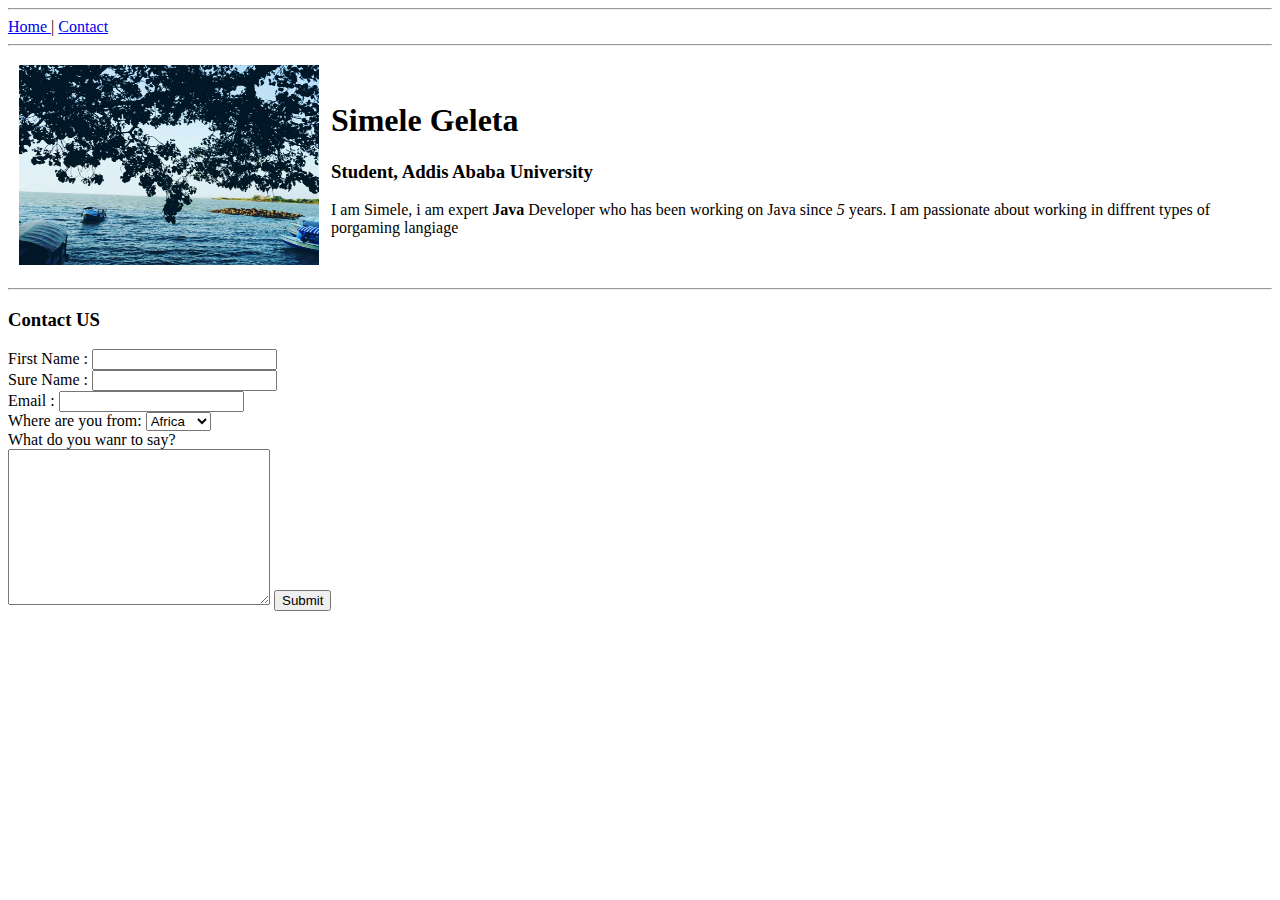
==== contact.html @ 32b52082 "Simele" ====
<!DOCTYPE html>
<html lang="en">
<head>
    <meta charset="UTF-8">
    <meta name="viewport" content="width=device-width, initial-scale=1.0">
    <title>Simele </title>
</head>
<body>
    <hr>
    <a href="index.html">Home </a> |
    <a href="contact.html"> Contact </a>





    <hr>


    <table cellspacing ="10">
    
        <tr>
            <td>  <img src="assets\image\CYMERA_20191124_164340.jpg" alt=" picture" width= "300" height= "200" > </td>
            <td>  <h1> Simele Geleta </h1>
    <h3> Student, Addis Ababa University </h3>
    <p>I am Simele, i am expert <strong>Java</strong> Developer who has been working on Java since <em>5 </em></em5>years. I am passionate about working in diffrent types of porgaming langiage </p>
</td>

 </table>   
   
   
    <hr>
    <h3 > Contact US </h3>
    <form action="mail to :se.simele.geleta@gmail.com" enctype="utf-8 " method="post">

    <form>
        <label for "fName"> First Name : </label>
        <input type="text" name="fName" id="fName" required>
        <br>

         <label for "sName"> Sure Name : </label>
         <input type="text" name="sName" id="fName" required>
         <br>

         <label for "email"> Email : </label>
         <input type="email" name="email" id="email" required>
         <br>
         Where are you from:
         <select name="" id = "">

             <option value="af"> Africa </option>
             <option value="as"> Asia </option>
             <option value="eu">Europe </option>
             country:

         </select>
         <br>  


         What do you wanr to say?<br>
        <textarea name="comment" id="comment" cols="30" rows="10"></textarea>
        <input type="submit" value="Submit">

        

    </form>
   
    
    </body>
</html>
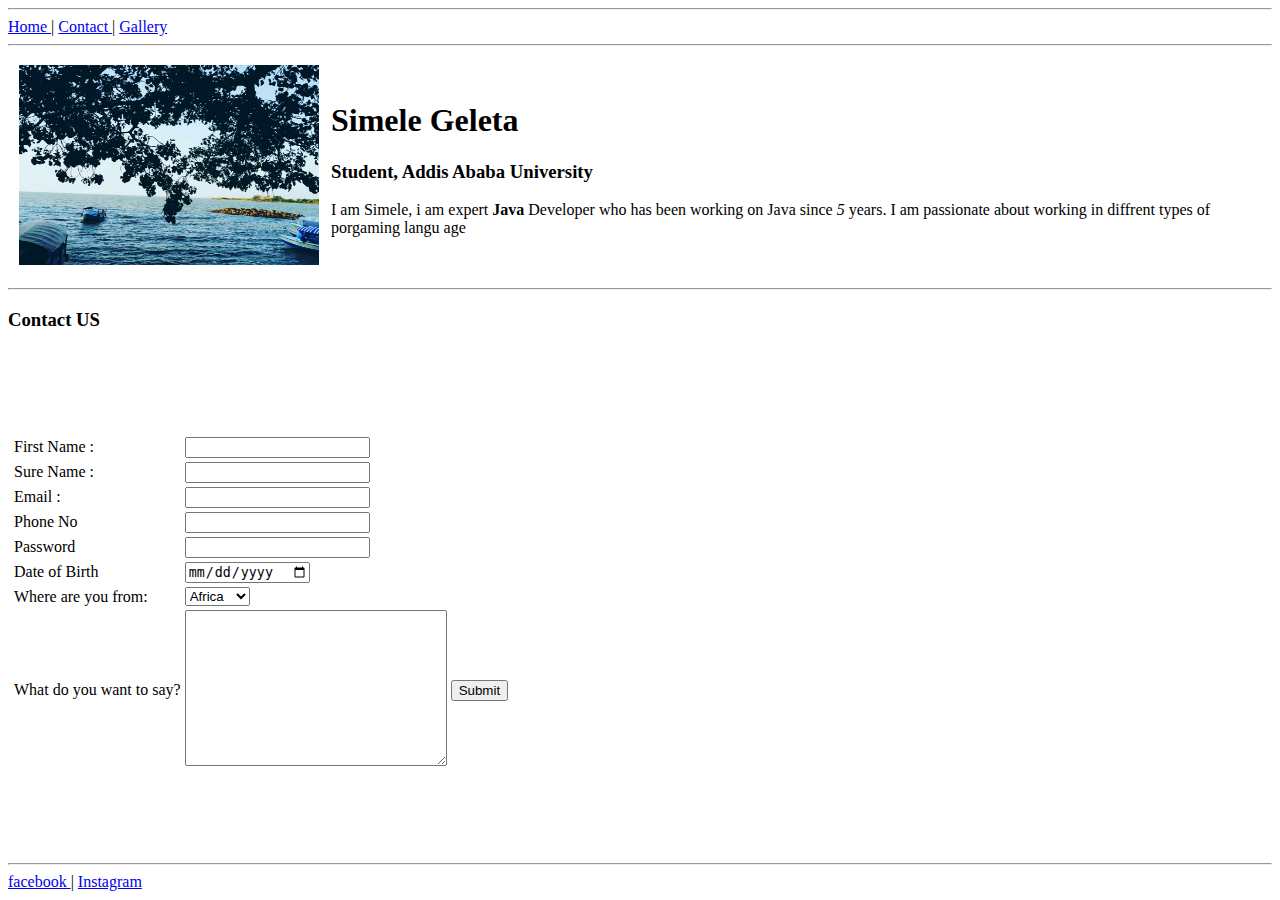
==== commit 80df1a90: "second change" ====
--- a/contact.html
+++ b/contact.html
@@ -1,16 +1,17 @@
 <!DOCTYPE html>
 <html lang="en">
 <head>
+    
     <meta charset="UTF-8">
     <meta name="viewport" content="width=device-width, initial-scale=1.0">
     <title>Simele </title>
-</head>
+    <link rel="icon" type="image/ico " href= "C:\Users\user\Documents\mycv\assets\image\IMG_20191105_065017.jpg">
+</head> 
 <body>
     <hr>
-    <a href="index.html">Home </a> |
-    <a href="contact.html"> Contact </a>
-
-
+    <a href="index.html" target="_blank">Home </a> |
+    <a href="contact.html" target="_blank"> Contact </a> |
+    <a href="gallery.html" target="_blank"> Gallery </a>
 
 
 
@@ -23,7 +24,7 @@
             <td>  <img src="assets\image\CYMERA_20191124_164340.jpg" alt=" picture" width= "300" height= "200" > </td>
             <td>  <h1> Simele Geleta </h1>
     <h3> Student, Addis Ababa University </h3>
-    <p>I am Simele, i am expert <strong>Java</strong> Developer who has been working on Java since <em>5 </em></em5>years. I am passionate about working in diffrent types of porgaming langiage </p>
+    <p>I am Simele, i am expert <strong>Java</strong> Developer who has been working on Java since <em>5 </em></em5>years. I am passionate about working in diffrent types of porgaming langu age </p>
 </td>
 
  </table>   
@@ -33,38 +34,102 @@
     <h3 > Contact US </h3>
     <form action="mail to :se.simele.geleta@gmail.com" enctype="utf-8 " method="post">
 
-    <form>
+
+     <table>
+         <tr>
+             <td><table>
+    <tr>
+    <tr>
+        <td>
         <label for "fName"> First Name : </label>
-        <input type="text" name="fName" id="fName" required>
-        <br>
+        </td>
+    
+        <td>
+        <input type="text" name="fName" id="fName" required pattern="[a-zA-Z'-]{4,10}\S">
+        
+        </td>
+    </tr>
+    <tr>
+        <td>
+         <label for "sName"> Sure Name : </label>
+        </td>
+        <td>
+         <input type="text" name="sName" id="fName" required pattern="[a-zA-Z'-]{4,10}\S">
+        </td>
+    </tr>
+    <tr>
+        <td>
+         <label for "email"> Email : </label>
+        </td>
+        <td>
+         <input type="email" name="email" id="email" required>
+        </td>
+    </tr>
+    <tr>
+        <td>
+         <label for "phone number"> Phone No </label>
+         </td>
+         <td>
+         <input type="tel" id="tel" name="tel" required>
+         </td>
+    </tr>
+    </tr>
+        <td>
+            <label for="Password"> Password </label>
+        </td>
+        <td>
+            <input type="password" name="Password" id="Password" required pattern="^[a-zA-Z]\w{3,14}$">
+    <tr>
+         <td> <label for "Date of Birth"> Date of Birth </label> </td>
+         <td>
+        <input type="date" name="birtdate" placeholder="select Birth date" ></td>
+    </tr>
 
-         <label for "sName"> Sure Name : </label>
-         <input type="text" name="sName" id="fName" required>
-         <br>
 
-         <label for "email"> Email : </label>
-         <input type="email" name="email" id="email" required>
-         <br>
-         Where are you from:
-         <select name="" id = "">
+
+         <tr>
+             <td>
+         Where are you from:</td>
+         <td> <select name="" id = ""> 
 
              <option value="af"> Africa </option>
              <option value="as"> Asia </option>
              <option value="eu">Europe </option>
              country:
 
-         </select>
-         <br>  
+         </select></td>
+         
 
+         </tr>
+         <tr>
 
-         What do you wanr to say?<br>
-        <textarea name="comment" id="comment" cols="30" rows="10"></textarea>
-        <input type="submit" value="Submit">
+          <td> What do you want to say?</td>
+         <td>
+        <textarea name="comment" id="comment" cols="30" rows="10"></textarea></td>
+    
+        <td>
+        <input type="submit" value="Submit"></td>
+    
+     </form>
+     </tr>
+     </table></td>
+             <td> <div class="mapouter"><div class="gmap_canvas"><iframe width="600" height="500" id="gmap_canvas"
+          src="https://maps.google.com/maps?q=university%20of%20san%20francisco&t=&z=13&ie=UTF8&iwloc=&output=embed" frameborder="0" scrolling="no" marginheight="0" marginwidth="0"></iframe>
+          <a href="https://www.embedgooglemap.net/blog/divi-discount-code-elegant-themes-coupon/"></a>
+         </div><style>.mapouter{position:relative;text-align:right;height:500px;width:600px;}.gmap_canvas {overflow:hidden;background:none!important;height:500px;width:600px;}</style></div></td>
+         </tr>
+     </table>
+                
+          
+     
+     
 
-        
+ 
+ <hr>
+ 
+        <a href="www.facebook.com"> facebook  </a> |  
+        <a href="wwww.instagram.com"> Instagram </a>
 
-    </form>
-   
     
     </body>
 </html>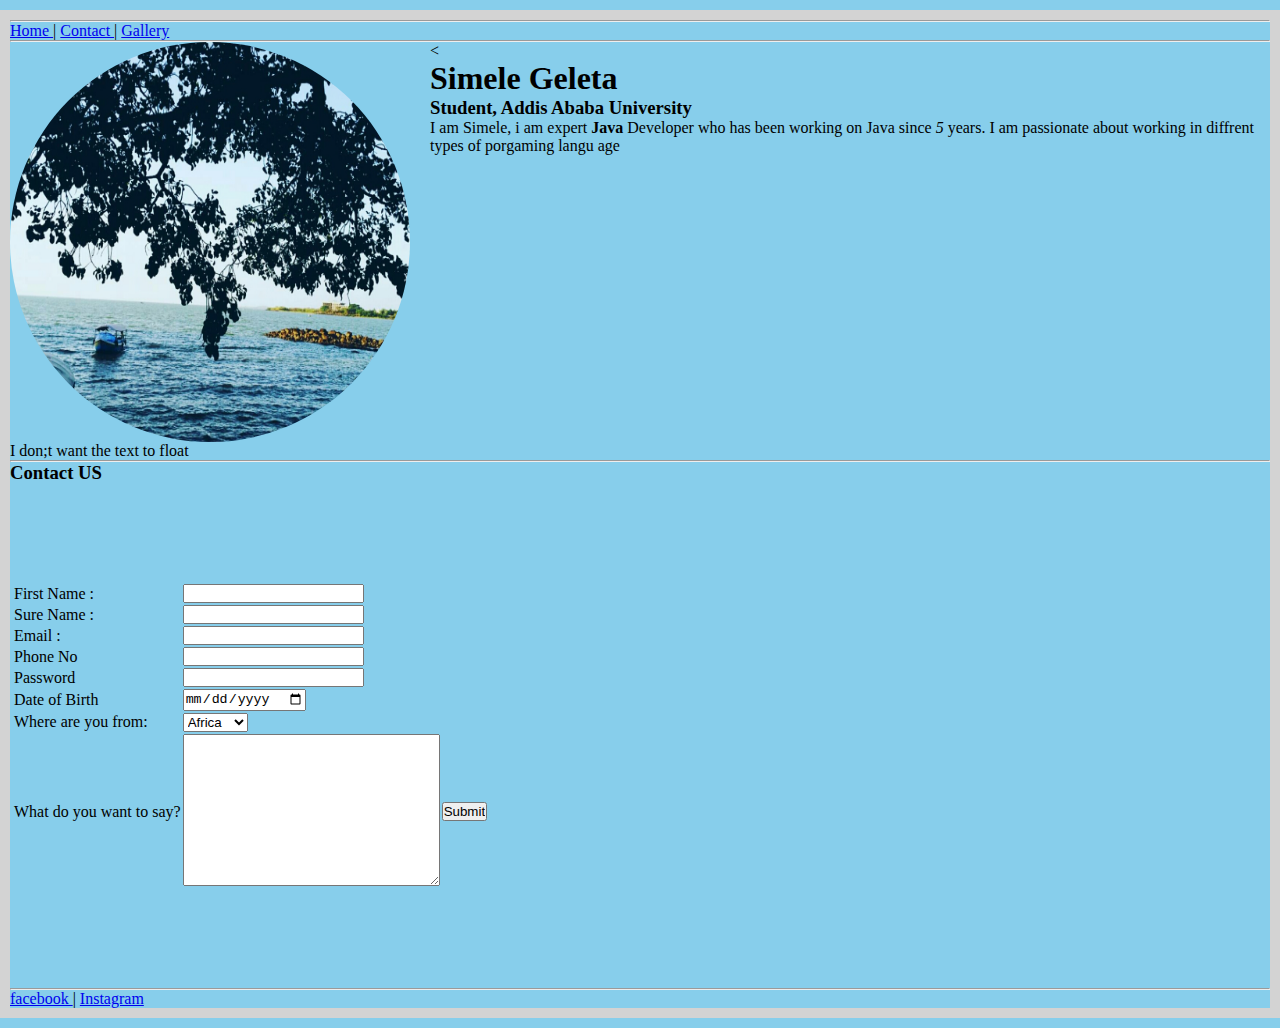
==== commit 0e007289: "changed" ====
--- a/contact.html
+++ b/contact.html
@@ -5,6 +5,7 @@
     <meta charset="UTF-8">
     <meta name="viewport" content="width=device-width, initial-scale=1.0">
     <title>Simele </title>
+    <link rel="stylesheet" href="./assets/style.css">
     <link rel="icon" type="image/ico " href= "C:\Users\user\Documents\mycv\assets\image\IMG_20191105_065017.jpg">
 </head> 
 <body>
@@ -18,16 +19,16 @@
     <hr>
 
 
-    <table cellspacing ="10">
     
-        <tr>
-            <td>  <img src="assets\image\CYMERA_20191124_164340.jpg" alt=" picture" width= "300" height= "200" > </td>
-            <td>  <h1> Simele Geleta </h1>
+        <img src="assets\image\CYMERA_20191124_164340.jpg" alt=" picture" width= "300" height= "200" >
+            <  <h1> Simele Geleta </h1>
     <h3> Student, Addis Ababa University </h3>
-    <p>I am Simele, i am expert <strong>Java</strong> Developer who has been working on Java since <em>5 </em></em5>years. I am passionate about working in diffrent types of porgaming langu age </p>
-</td>
+    
+    <p>I am Simele, i am expert <strong>Java</strong> Developer who has been working on Java since <em>5 </em></em5>years. I am passionate about working in diffrent types of porgaming langu age </p>  
+<div id="clear"> </div>
+<p> I don;t want the text to float </p>
 
- </table>   
+
    
    
     <hr>
--- a/assets/style.css
+++ b/assets/style.css
@@ -0,0 +1,65 @@
+/*Element [Tag]*/
+*{
+    padding:0;
+    margin:0;
+}
+body{
+    
+    background-color: skyblue;
+    border: solid 10px lightgrey;
+    margin: 10px auto;
+
+}
+header{
+
+    background-color: grey;
+    text-transform: uppercase;
+    
+
+    
+}
+section{
+    padding: 5px 30px;
+    font-family: Arial, Helvetica, sans-serif;
+}
+article{
+    line-height: 20px;
+    text-align:justify;
+    font-size: 23px;
+}
+.title{
+    font-size: 23px;
+    font-weight: bold;
+}
+.date{
+    text-transform: uppercase; 
+    font-style: italic;
+    font-size:15px;
+
+}
+/*Changing the nature block /inline*/
+nav>ul>li{
+    display: inline-block;
+    pad:100px 3px;
+    font-size: 20px;
+ 
+}
+nav>ul>li>a{
+
+    text-decoration: none;
+}
+nav>ul>li:hover{
+    background-color: #ffffff;
+}
+img{
+    width: 400px;
+    height:400px;
+    border-radius: 100%;
+    float:left;
+    margin-right: 20px;
+
+}
+#clear{
+    clear:left;
+}
+
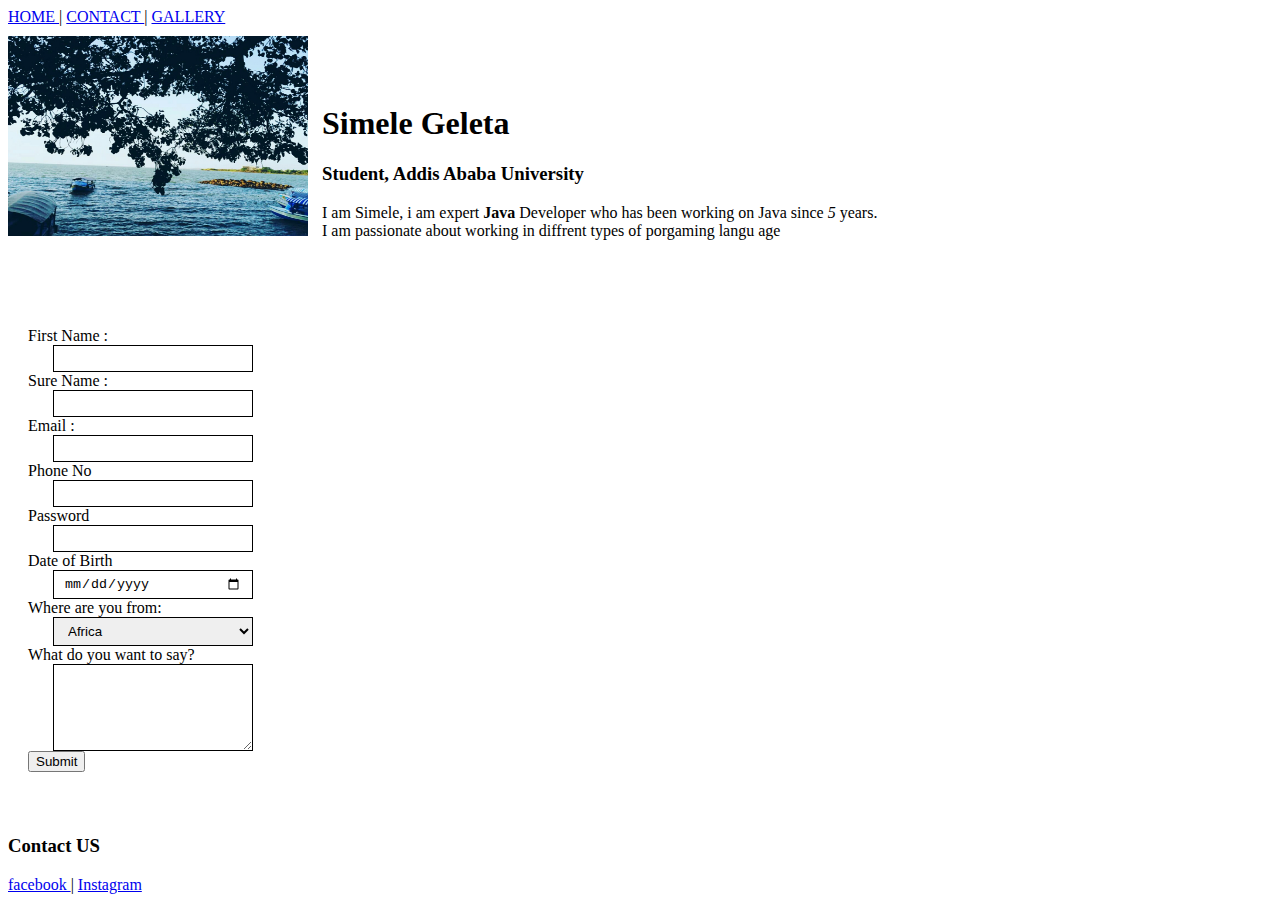
==== commit eded90c8: "seventh commit" ====
--- a/contact.html
+++ b/contact.html
@@ -5,129 +5,157 @@
     <meta charset="UTF-8">
     <meta name="viewport" content="width=device-width, initial-scale=1.0">
     <title>Simele </title>
-    <link rel="stylesheet" href="./assets/style.css">
+    
     <link rel="icon" type="image/ico " href= "C:\Users\user\Documents\mycv\assets\image\IMG_20191105_065017.jpg">
 </head> 
 <body>
-    <hr>
+    <header>
+    
     <a href="index.html" target="_blank">Home </a> |
     <a href="contact.html" target="_blank"> Contact </a> |
     <a href="gallery.html" target="_blank"> Gallery </a>
+    </header>
+
+       <div class="d1">
+        <img src="assets\image\CYMERA_20191124_164340.jpg" alt=" picture" width= "300" height= "200" ></div>
+        <div class="d1">
+             <h1> Simele Geleta </h1>
+    <h3> Student, Addis Ababa University </h3>
+    
+    <p>I am Simele, i am expert <strong>Java</strong> Developer who has been working on Java since <em>5 </em></em5>years. 
+        <br>I am passionate about working in diffrent types of porgaming langu age </p>  
+<div id="clear"> </div>
+        </div>
+    <div class="mapouter">
+    
+    <form action="mail to :se.simele.geleta@gmail.com" enctype="utf-8 " method="post">
+    <div>
+    
+       
+        <label for "fName"> First Name : </label>
+        
+    
+       
+        <input type="text" name="fName" id="fName" required pattern="[a-zA-Z'-]{4,10}\S">
+        
+        
+   
+    </div>
+    <div>
+       
+         <label for "sName"> Sure Name : </label>
+        
+       
+         <input type="text" name="sName" id="fName" required pattern="[a-zA-Z'-]{4,10}\S">
+        
+   
+    
+    </div>
+    <div>
+         <label for "email"> Email : </label>
+        
+       
+         <input type="email" name="email" id="email" required>
+        
+   
+    
+    </div>
+    <div> 
+         <label for "phone number"> Phone No </label>
+         
+        
+         <input type="tel" id="tel" name="tel" required>
+         
+   
+   
+    </div>
+    <div>
+            <label for="Password"> Password </label>
+        
+       
+            <input type="password" name="Password" id="Password" required pattern="^[a-zA-Z]\w{3,14}$">
+    </div>
+    <div>
+         <label for "Date of Birth"> Date of Birth </label> 
+        
+        <input type="date" name="birtdate" placeholder="select Birth date" >
+    </div>
 
 
 
-    <hr>
-
-
-    
-        <img src="assets\image\CYMERA_20191124_164340.jpg" alt=" picture" width= "300" height= "200" >
-            <  <h1> Simele Geleta </h1>
-    <h3> Student, Addis Ababa University </h3>
-    
-    <p>I am Simele, i am expert <strong>Java</strong> Developer who has been working on Java since <em>5 </em></em5>years. I am passionate about working in diffrent types of porgaming langu age </p>  
-<div id="clear"> </div>
-<p> I don;t want the text to float </p>
-
-
-   
-   
-    <hr>
-    <h3 > Contact US </h3>
-    <form action="mail to :se.simele.geleta@gmail.com" enctype="utf-8 " method="post">
-
-
-     <table>
-         <tr>
-             <td><table>
-    <tr>
-    <tr>
-        <td>
-        <label for "fName"> First Name : </label>
-        </td>
-    
-        <td>
-        <input type="text" name="fName" id="fName" required pattern="[a-zA-Z'-]{4,10}\S">
-        
-        </td>
-    </tr>
-    <tr>
-        <td>
-         <label for "sName"> Sure Name : </label>
-        </td>
-        <td>
-         <input type="text" name="sName" id="fName" required pattern="[a-zA-Z'-]{4,10}\S">
-        </td>
-    </tr>
-    <tr>
-        <td>
-         <label for "email"> Email : </label>
-        </td>
-        <td>
-         <input type="email" name="email" id="email" required>
-        </td>
-    </tr>
-    <tr>
-        <td>
-         <label for "phone number"> Phone No </label>
-         </td>
-         <td>
-         <input type="tel" id="tel" name="tel" required>
-         </td>
-    </tr>
-    </tr>
-        <td>
-            <label for="Password"> Password </label>
-        </td>
-        <td>
-            <input type="password" name="Password" id="Password" required pattern="^[a-zA-Z]\w{3,14}$">
-    <tr>
-         <td> <label for "Date of Birth"> Date of Birth </label> </td>
-         <td>
-        <input type="date" name="birtdate" placeholder="select Birth date" ></td>
-    </tr>
-
-
-
-         <tr>
-             <td>
-         Where are you from:</td>
-         <td> <select name="" id = ""> 
+         
+     <div>      
+         Where are you from:
+         <select name="" id = ""> 
 
              <option value="af"> Africa </option>
              <option value="as"> Asia </option>
              <option value="eu">Europe </option>
              country:
 
-         </select></td>
+         </select>
+     </div>   
+
+        
          
-
-         </tr>
-         <tr>
-
-          <td> What do you want to say?</td>
-         <td>
-        <textarea name="comment" id="comment" cols="30" rows="10"></textarea></td>
+     <div>
+          What do you want to say?
+        <textarea name="comment" id="comment" cols="10" rows="5"></textarea>
     
-        <td>
-        <input type="submit" value="Submit"></td>
+       
+        <input type="submit" value="Submit">
     
-     </form>
-     </tr>
-     </table></td>
-             <td> <div class="mapouter"><div class="gmap_canvas"><iframe width="600" height="500" id="gmap_canvas"
+     </div>
+     
+    
+    </div >
+        <div class="mapouter"><div class="gmap_canvas"></div><iframe width="600" height="500" id="gmap_canvas"
           src="https://maps.google.com/maps?q=university%20of%20san%20francisco&t=&z=13&ie=UTF8&iwloc=&output=embed" frameborder="0" scrolling="no" marginheight="0" marginwidth="0"></iframe>
           <a href="https://www.embedgooglemap.net/blog/divi-discount-code-elegant-themes-coupon/"></a>
-         </div><style>.mapouter{position:relative;text-align:right;height:500px;width:600px;}.gmap_canvas {overflow:hidden;background:none!important;height:500px;width:600px;}</style></div></td>
-         </tr>
-     </table>
-                
-          
-     
-     
+         </div>
+        </form>
+         <style>
+         .mapouter{
+             position:relative;
+             top: 10px;
+             text-align:left;
+             margin-left: 20px;
+             height:500px;
+             width:600px; 
+             display: inline-block;
 
- 
- <hr>
- 
+             }
+        .gmap_canvas {
+            overflow:hidden;
+            background:none!important;
+            
+            width:600px;
+            }
+        input[type = text],[type = tel],[type = email],[type = password],[type = date], textarea, select
+        
+         {
+            width:200px;
+            padding: 5px 10px;
+            margin-left: 25px;
+            display: block;
+            border: 1px solid;
+            box-sizing: border-box;
+
+         }
+        .d1{
+           display: inline-block;
+           margin-right: 10px;
+        }
+        header{
+            text-transform: uppercase;
+            margin-bottom: 10px;
+            
+        }
+            </style>
+        </div>
+        
+    </div>
+    <h3 > Contact US </h3> 
         <a href="www.facebook.com"> facebook  </a> |  
         <a href="wwww.instagram.com"> Instagram </a>
 
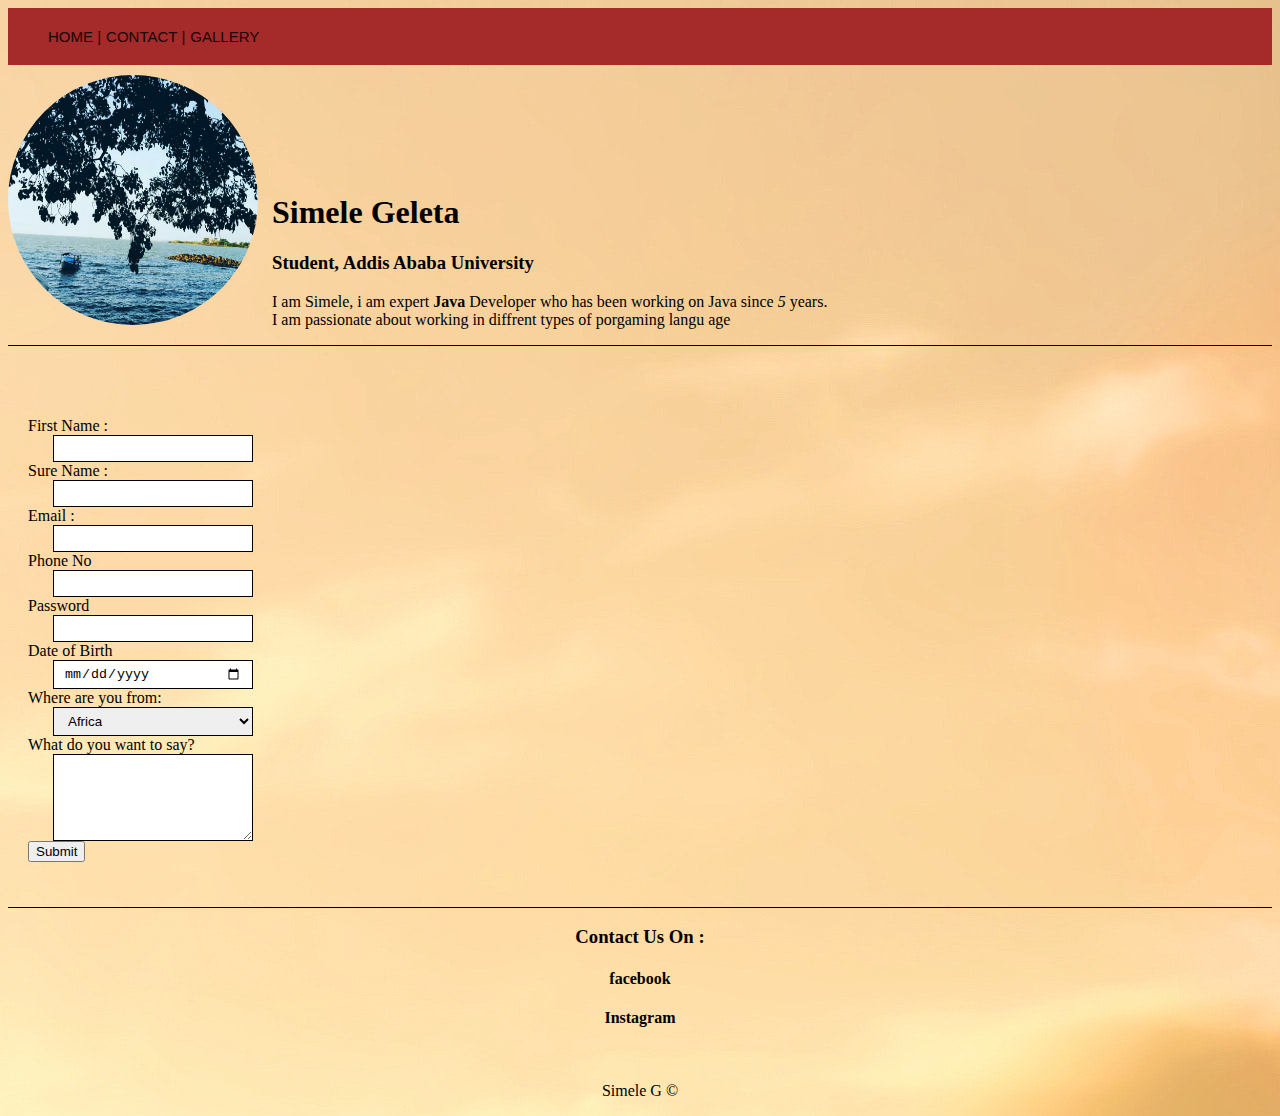
==== commit 4850c0ed: "final change" ====
--- a/contact.html
+++ b/contact.html
@@ -10,11 +10,16 @@
 </head> 
 <body>
     <header>
-    
-    <a href="index.html" target="_blank">Home </a> |
-    <a href="contact.html" target="_blank"> Contact </a> |
-    <a href="gallery.html" target="_blank"> Gallery </a>
+        <nav>
+            <ul>
+    
+               <li> <a href="index.html" target="_blank">Home </a> |</li>
+                <li><a href="contact.html" target="_blank"> Contact </a> |</li>
+            <li><a href="gallery.html" target="_blank"> Gallery </a></li>
+            </ul>
+    </nav>
     </header>
+    <div class="abtme">
 
        <div class="d1">
         <img src="assets\image\CYMERA_20191124_164340.jpg" alt=" picture" width= "300" height= "200" ></div>
@@ -24,8 +29,10 @@
     
     <p>I am Simele, i am expert <strong>Java</strong> Developer who has been working on Java since <em>5 </em></em5>years. 
         <br>I am passionate about working in diffrent types of porgaming langu age </p>  
+    </div>
 <div id="clear"> </div>
         </div>
+        <div class="hr">
     <div class="mapouter">
     
     <form action="mail to :se.simele.geleta@gmail.com" enctype="utf-8 " method="post">
@@ -108,13 +115,22 @@
      </div>
      
     
-    </div >
+    </div>
         <div class="mapouter"><div class="gmap_canvas"></div><iframe width="600" height="500" id="gmap_canvas"
           src="https://maps.google.com/maps?q=university%20of%20san%20francisco&t=&z=13&ie=UTF8&iwloc=&output=embed" frameborder="0" scrolling="no" marginheight="0" marginwidth="0"></iframe>
           <a href="https://www.embedgooglemap.net/blog/divi-discount-code-elegant-themes-coupon/"></a>
          </div>
         </form>
+    </div>
          <style>
+             img{
+                 width: 250px;
+                 height: 250px;
+                 border-radius: 250px;
+             }
+             .hr{
+                 border-bottom: 1px solid;
+             }
          .mapouter{
              position:relative;
              top: 10px;
@@ -123,7 +139,12 @@
              height:500px;
              width:600px; 
              display: inline-block;
-
+             
+
+             }
+             .abtme{
+                 border-radius:  ;
+                 border-bottom: 1px solid;
              }
         .gmap_canvas {
             overflow:hidden;
@@ -147,17 +168,64 @@
            margin-right: 10px;
         }
         header{
+            overflow: hidden;
             text-transform: uppercase;
             margin-bottom: 10px;
+            background-color: brown;
+            font-size: large;
+            font-family: 'Lucida Sans', 'Lucida Sans Regular', 'Lucida Grande', 'Lucida Sans Unicode', Geneva, Verdana, sans-serif;
+ 
+        }
+        body{
+            background-image: url(./assets/image/h.jpg);
+        }
+        nav>ul>li{
+             display: inline-block;
+            pad:100px 3px;
+             font-size: 15px;
+ 
+        }
+        
+        nav>ul>li>a{
+            color: white;
+            text-decoration: none;
+        }
+        nav>ul>li:hover{
+            background-color:rgb(201, 104, 104);
+        }
+        .address h4{
+            text-align: center;
+            color: black;
             
         }
+        .address h3{
+            text-align: center;
+            margin-bottom: 8px;
+        }
+        .address p{
+            text-align: center;
+        }
+a:link{
+    text-decoration: none;
+    color: rgb(24, 5, 5);
+    text-decoration: none;
+}
+
+
             </style>
         </div>
         
     </div>
-    <h3 > Contact US </h3> 
-        <a href="www.facebook.com"> facebook  </a> |  
-        <a href="wwww.instagram.com"> Instagram </a>
+    <div class="address">
+        <h3 > Contact Us On :</h3> 
+        <a href="https://www.facebook.com"> <h4>facebook</h4>  </a>    
+        
+        <a href="https://www.instagram.com"> <h4>Instagram</h4>  </a>    
+        
+        <br>
+        <p>Simele G &copy;</p>
+    </div>
+    
 
     
     </body>
